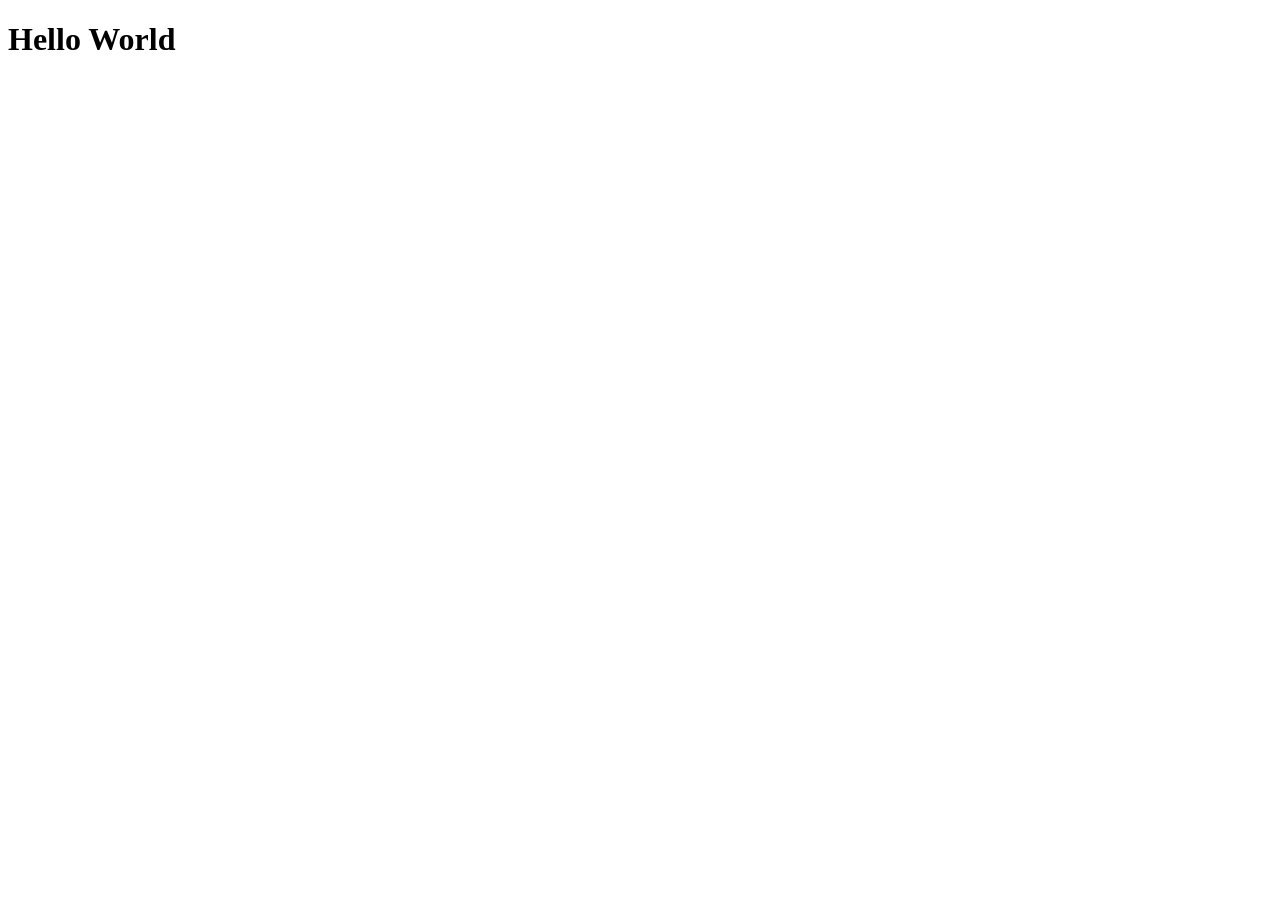
==== demo.html @ c273a486 "Test1" ====
<!DOCTYPE html>
<html lang="en">
<head>
    <meta charset="UTF-8">
    <meta name="viewport" content="width=device-width, initial-scale=1.0">
    <title>Demo</title>
</head>
<body>
    <h1>Hello World</h1>
</body>
</html>
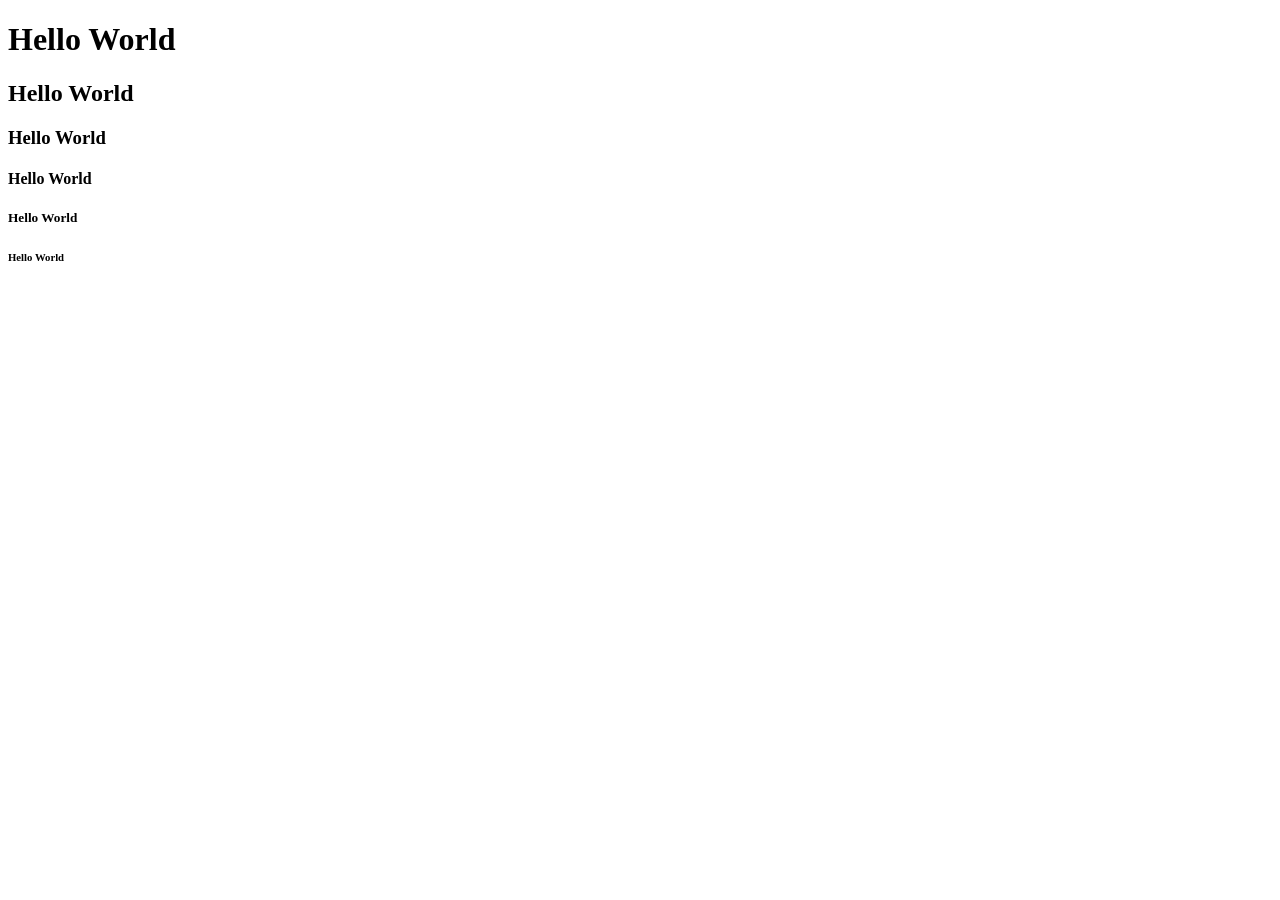
==== commit 0d24dbd7: "Class 1 - Assignments" ====
--- a/demo.html
+++ b/demo.html
@@ -7,5 +7,10 @@
 </head>
 <body>
     <h1>Hello World</h1>
+    <h2>Hello World</h2>
+    <h3>Hello World</h3>
+    <h4>Hello World</h4>
+    <h5>Hello World</h5>
+    <h6>Hello World</h6>
 </body>
 </html>
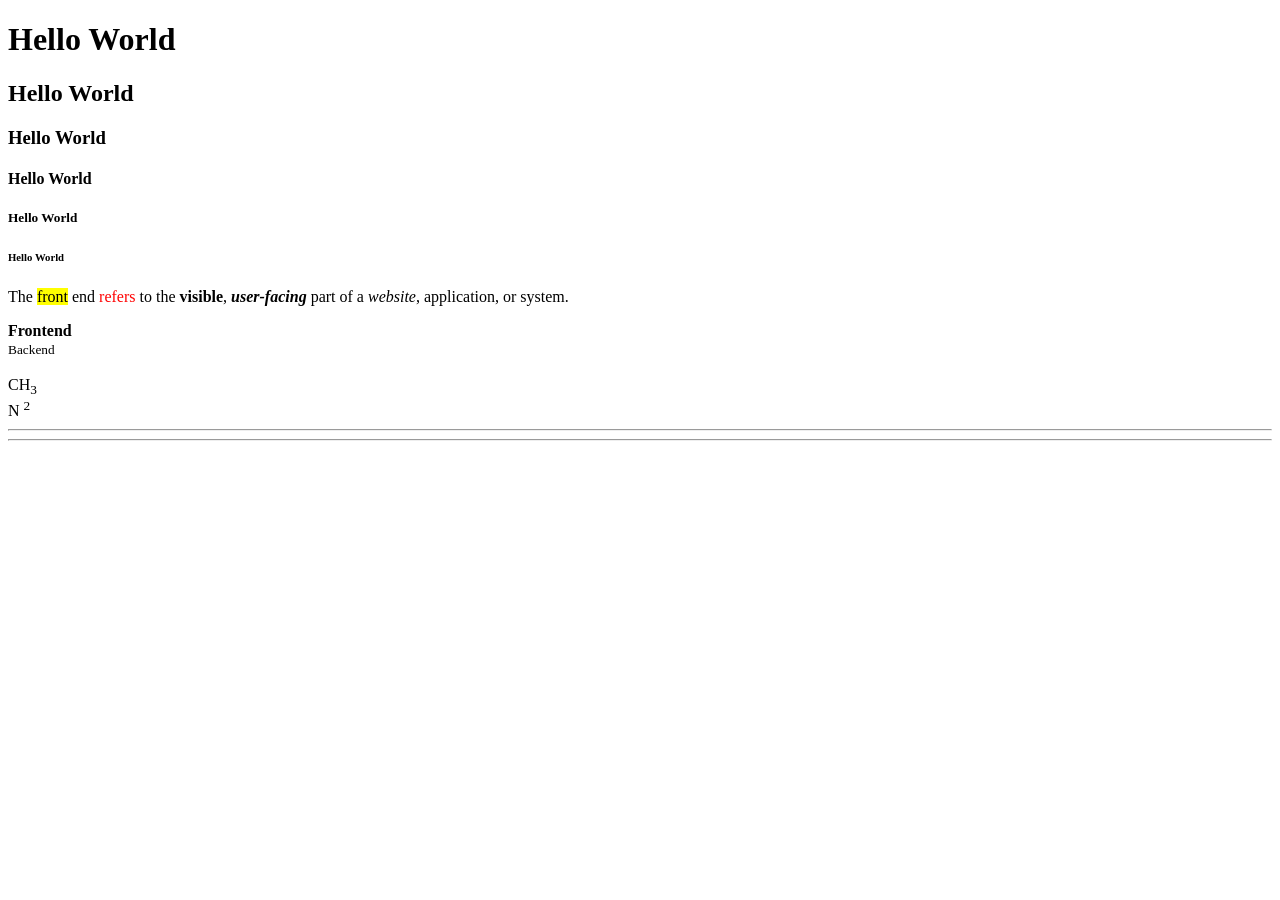
==== commit 19670c4b: "Class 1 - Assignments" ====
--- a/demo.html
+++ b/demo.html
@@ -12,5 +12,20 @@
     <h4>Hello World</h4>
     <h5>Hello World</h5>
     <h6>Hello World</h6>
+
+    <p>The  <mark>front</mark> end <span style="color: red;">refers</span> to the <b>visible</b>, <b><i>user-facing</i></b> part of a <i>website</i>, application, or system.</p>
+   <strong>Frontend</strong>
+   <br>
+   <small>Backend</small>
+   <br>
+   <a href="demo.html"></a>
+   <br>
+   CH<sub>3</sub>
+   <br>
+   N <sup>2</sup>
+   <hr>
+   <hr>
+
+
 </body>
 </html>
